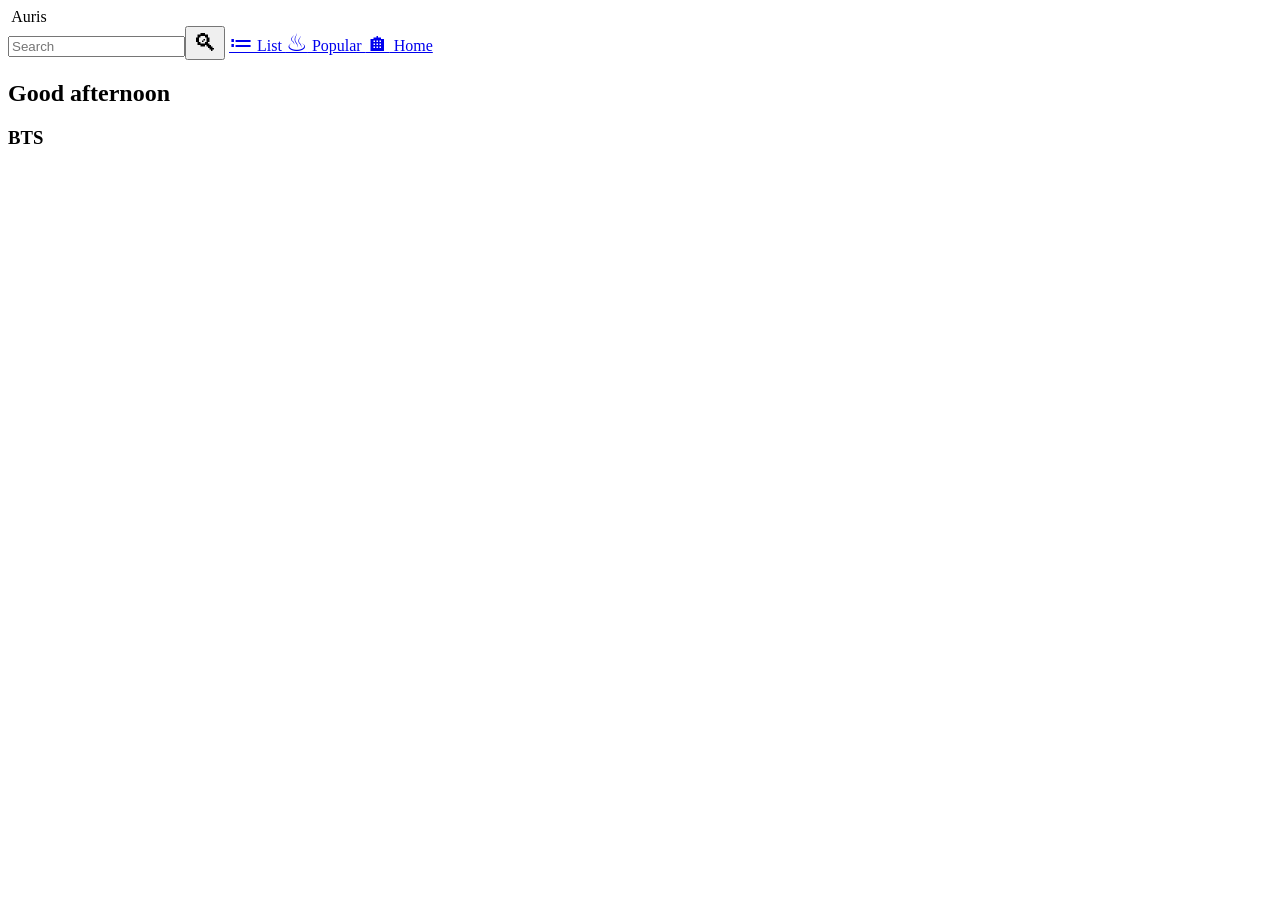
==== index.html @ e722f138 "Add files via upload" ====
<!DOCTYPE html>
<html lang="en">
<head>
    <meta charset="UTF-8">
    <meta name="viewport" content="width=device-width, initial-scale=1.0">
    <title>Auris</title>
    <link rel="stylesheet" href="css/style.css">
</head>
<body>
    <div class="app">
        <aside class="sidebar">
            <div class="sidebar-header">
                 <img src="images/a2.png" alt="" class="image">
                <span>Auris</span>
            </div>
            <nav class="sidebar-nav">
                <input type="text" name="" id="" placeholder="Search" class="search-bar"><button class="search-icon" style='font-size:24px'>🔍︎</button>
                <a href="list.html" class="nav-item">
                    <span style='font-size:24px' class="list-icon">≔</span>
                    List
                </a>
                <a href="popular.html" class="nav-item">
                    <span style='font-size:24px' class="fire-icon">♨</span>
                    Popular
                </a>
                <a href="home.html" class="nav-item">
                    <span style='font-size:24px' class='home-icon'>🏠︎</span>
                    Home
                </a>
            </nav> 
        </aside>

     <main class="main-content">
        <section class="section">
                    <h2>Good afternoon</h2>
                    <div class="cards-grid">
                        <div class="card">
                            <div class="card-image"></div>
                            <h3>BTS</h3>
                        </div>
                        <div class="card">
                            <div class="card-image"></div>
                            <h3></h3>
                        </div>
                        <div class="card">
                            <div class="card-image"></div>
                            <h3></h3>
                        </div>
                        <div class="card">
                            <div class="card-image"></div>
                            <h3></h3>
                        </div>
                        <div class="card">
                            <div class="card-image"></div>
                            <h3></h3>
                        </div>
                        <div class="card">
                            <div class="card-image"></div>
                            <h3></h3>
                        </div>
                    </div>
                </section>
            </main>
</body>
</html>
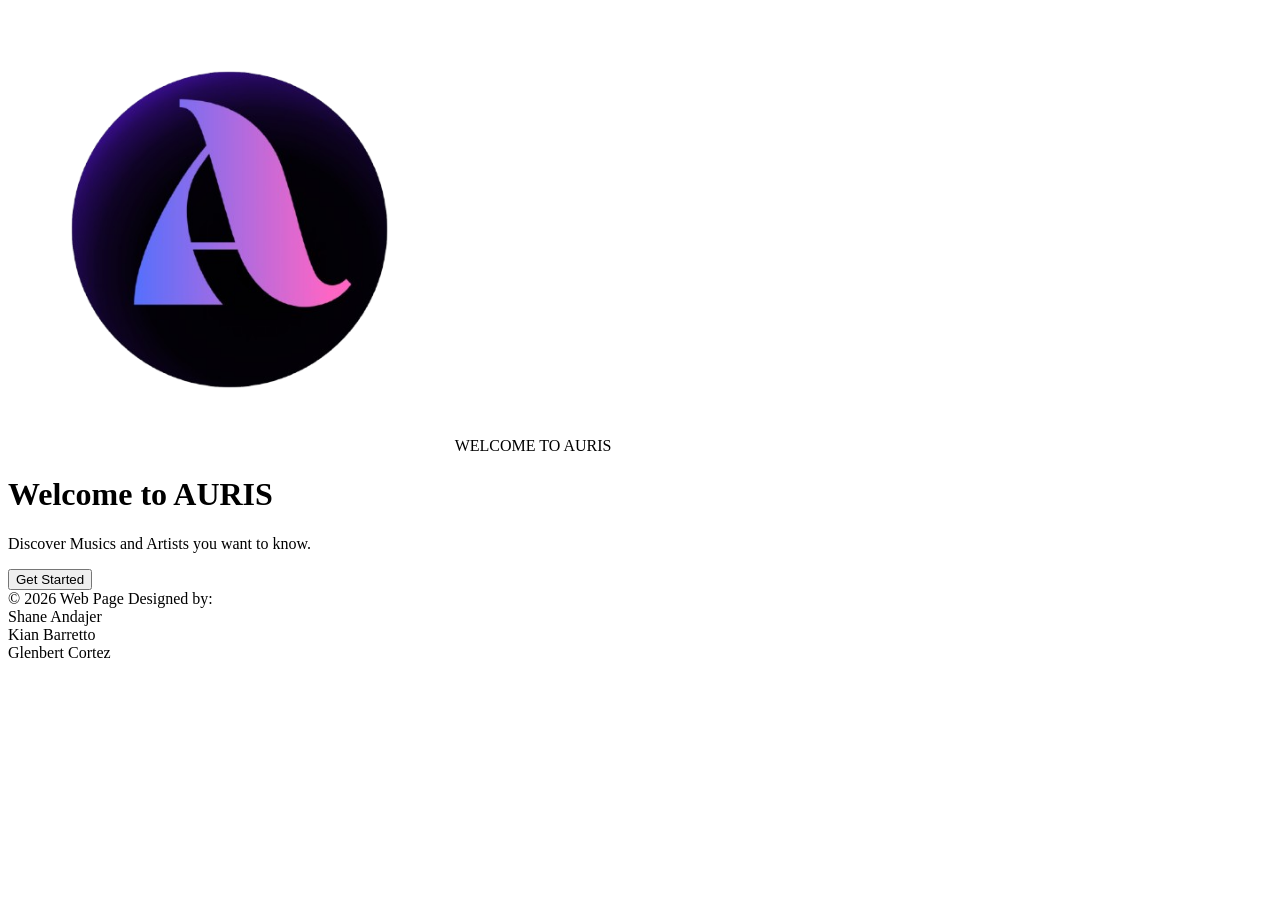
==== commit 07bf81c2: "Add files via upload" ====
--- a/index.html
+++ b/index.html
@@ -3,63 +3,28 @@
 <head>
     <meta charset="UTF-8">
     <meta name="viewport" content="width=device-width, initial-scale=1.0">
-    <title>Auris</title>
-    <link rel="stylesheet" href="css/style.css">
+    <title>WELCOME!</title>
+    <link rel="stylesheet" href="css/about.css">
 </head>
 <body>
-    <div class="app">
-        <aside class="sidebar">
-            <div class="sidebar-header">
-                 <img src="images/a2.png" alt="" class="image">
-                <span>Auris</span>
-            </div>
-            <nav class="sidebar-nav">
-                <input type="text" name="" id="" placeholder="Search" class="search-bar"><button class="search-icon" style='font-size:24px'>🔍︎</button>
-                <a href="list.html" class="nav-item">
-                    <span style='font-size:24px' class="list-icon">≔</span>
-                    List
-                </a>
-                <a href="popular.html" class="nav-item">
-                    <span style='font-size:24px' class="fire-icon">♨</span>
-                    Popular
-                </a>
-                <a href="home.html" class="nav-item">
-                    <span style='font-size:24px' class='home-icon'>🏠︎</span>
-                    Home
-                </a>
-            </nav> 
-        </aside>
-
-     <main class="main-content">
-        <section class="section">
-                    <h2>Good afternoon</h2>
-                    <div class="cards-grid">
-                        <div class="card">
-                            <div class="card-image"></div>
-                            <h3>BTS</h3>
-                        </div>
-                        <div class="card">
-                            <div class="card-image"></div>
-                            <h3></h3>
-                        </div>
-                        <div class="card">
-                            <div class="card-image"></div>
-                            <h3></h3>
-                        </div>
-                        <div class="card">
-                            <div class="card-image"></div>
-                            <h3></h3>
-                        </div>
-                        <div class="card">
-                            <div class="card-image"></div>
-                            <h3></h3>
-                        </div>
-                        <div class="card">
-                            <div class="card-image"></div>
-                            <h3></h3>
-                        </div>
-                    </div>
-                </section>
-            </main>
+    <nav class="navbar">
+        <div class="brand">
+            <img src="images/a2.png" alt="" class="brand-logo">
+            <span class="brand-name">WELCOME TO AURIS</span>
+        </div>
+    </nav>
+    <header class="hero">
+        <div class="hero-content">
+            <h1>Welcome to AURIS</h1>
+            <p>Discover Musics and Artists you want to know.</p>
+            <a href="main.html"><button type="submit" class="hero-btn">Get Started</button></a>
+        </div>
+    </header>
+    <footer class="footer">
+        <div>&copy; 2026 Web Page Designed by:</div>
+        <div>Shane Andajer</div>
+        <div>Kian Barretto</div>
+        <div>Glenbert Cortez</div>
+    </footer>
 </body>
 </html>
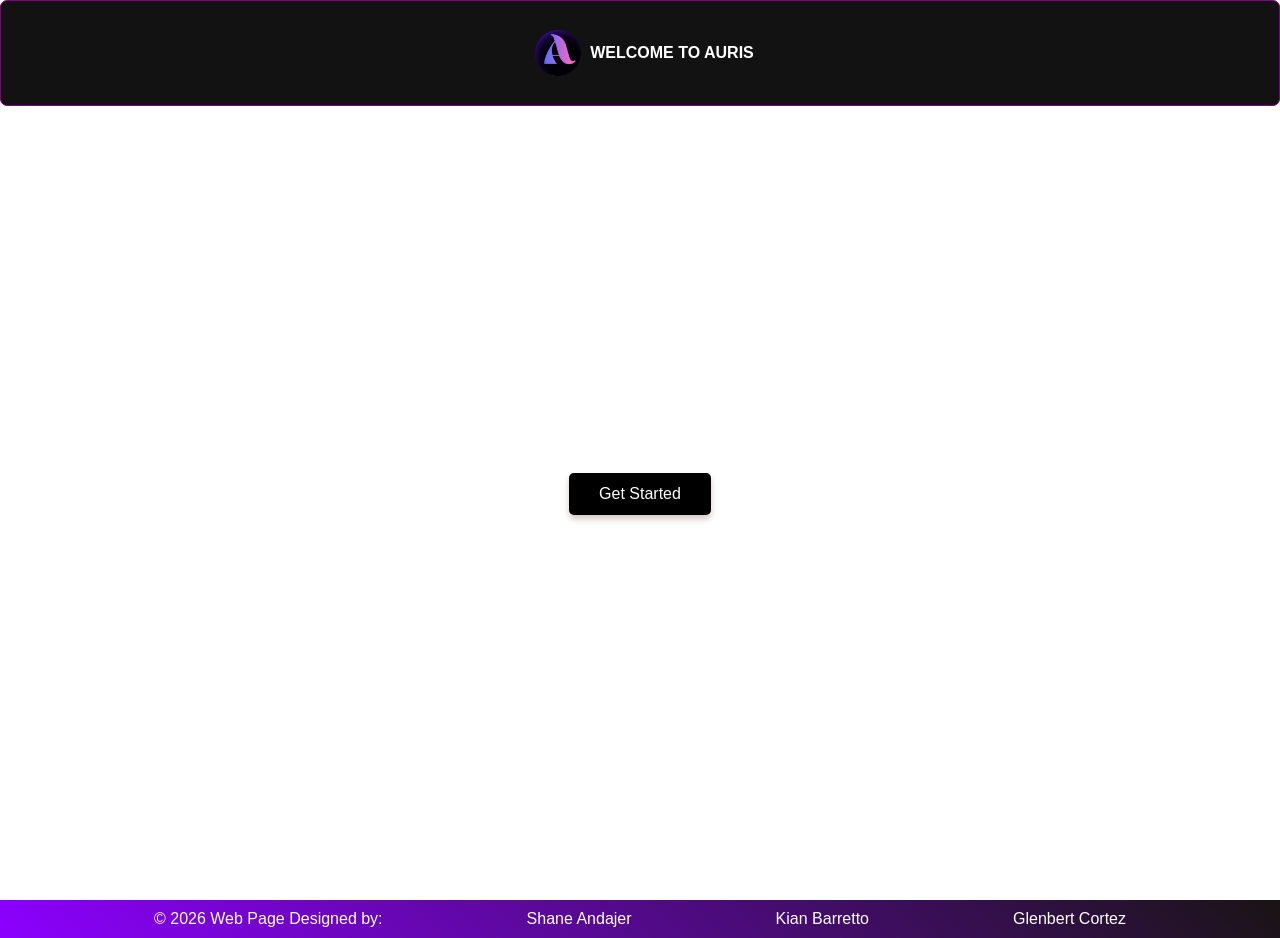
==== commit 15bff899: "Add files via upload" ====
--- a/index.html
+++ b/index.html
@@ -7,24 +7,24 @@
     <link rel="stylesheet" href="css/about.css">
 </head>
 <body>
-    <nav class="navbar">
-        <div class="brand">
-            <img src="images/a2.png" alt="" class="brand-logo">
-            <span class="brand-name">WELCOME TO AURIS</span>
-        </div>
-    </nav>
-    <header class="hero">
-        <div class="hero-content">
-            <h1>Welcome to AURIS</h1>
-            <p>Discover Musics and Artists you want to know.</p>
-            <a href="main.html"><button type="submit" class="hero-btn">Get Started</button></a>
-        </div>
-    </header>
-    <footer class="footer">
-        <div>&copy; 2026 Web Page Designed by:</div>
-        <div>Shane Andajer</div>
-        <div>Kian Barretto</div>
-        <div>Glenbert Cortez</div>
-    </footer>
+<nav class="navbar">
+    <div class="brand">
+        <img src="images/a2.png" alt="" class="brand-logo">
+        <span class="brand-name">WELCOME TO AURIS</span>
+    </div>
+</nav>
+<header class="hero">
+    <div class="hero-content">
+        <h1>Welcome to AURIS</h1>
+        <p>Discover Musics and Artists you want to know.</p>
+        <a href="main.html"><button type="submit" class="hero-btn">Get Started</button></a>
+    </div>
+</header>
+<footer class="footer">
+    <div>&copy; 2026 Web Page Designed by:</div>
+    <div>Shane Andajer</div>
+    <div>Kian Barretto</div>
+    <div>Glenbert Cortez</div>
+</footer>
 </body>
 </html>
--- a/css/about.css
+++ b/css/about.css
@@ -0,0 +1,80 @@
+* {
+    margin: 0;
+    padding: 0;
+    box-sizing: border-box;
+    color: #ffffff;
+    font-family: helvetica;
+}
+
+.navbar{
+    width: 100%;
+    background-color: #121212;
+    padding: 20px 5%;
+    border-radius: 7px;
+    gap: 10px;
+    border: 1px solid purple;
+    position: fixed;
+}
+
+.brand{
+    display: flex;
+    justify-content: center;
+    align-items: center;
+}
+
+.brand-logo{
+    width: 4rem;
+}
+
+.brand-name{
+    font-weight: bold;
+}
+
+.hero{
+    background: url('../images/dark\ purple\ background.gif');
+    background-repeat: no-repeat;
+    background-size: cover;
+    display: flex;
+    justify-content: center;
+    align-items: center;
+    text-align: center;
+    height: 100vh;
+}
+
+.hero-content{
+    margin-bottom: 15px;
+}
+
+.hero-content h1{
+    font-size: 3rem;
+    margin-bottom: 15px;
+}
+
+.hero-content p{
+    font-size: 1rem;
+    margin-bottom: 15px;
+}
+
+.hero-btn{
+    background-color: #000000;
+    color: #ffffff;
+    padding: 12px 30px;
+    border: 0;
+    border-radius: 5px;
+    cursor: pointer;
+    font-size: 1rem;
+    transition: transform 0.3s ease-in-out;
+    box-shadow: 0 4px 6px rgb(215, 199, 199);
+}
+.hero-btn:hover{
+    background-color: #6d18ff;
+    transform: scale(1.1);
+}
+
+.footer{
+    background: linear-gradient();
+    background: linear-gradient(45deg, #8c00ff, #191414);
+    display: flex;
+    justify-content: space-evenly;
+    padding: 10px;
+}
